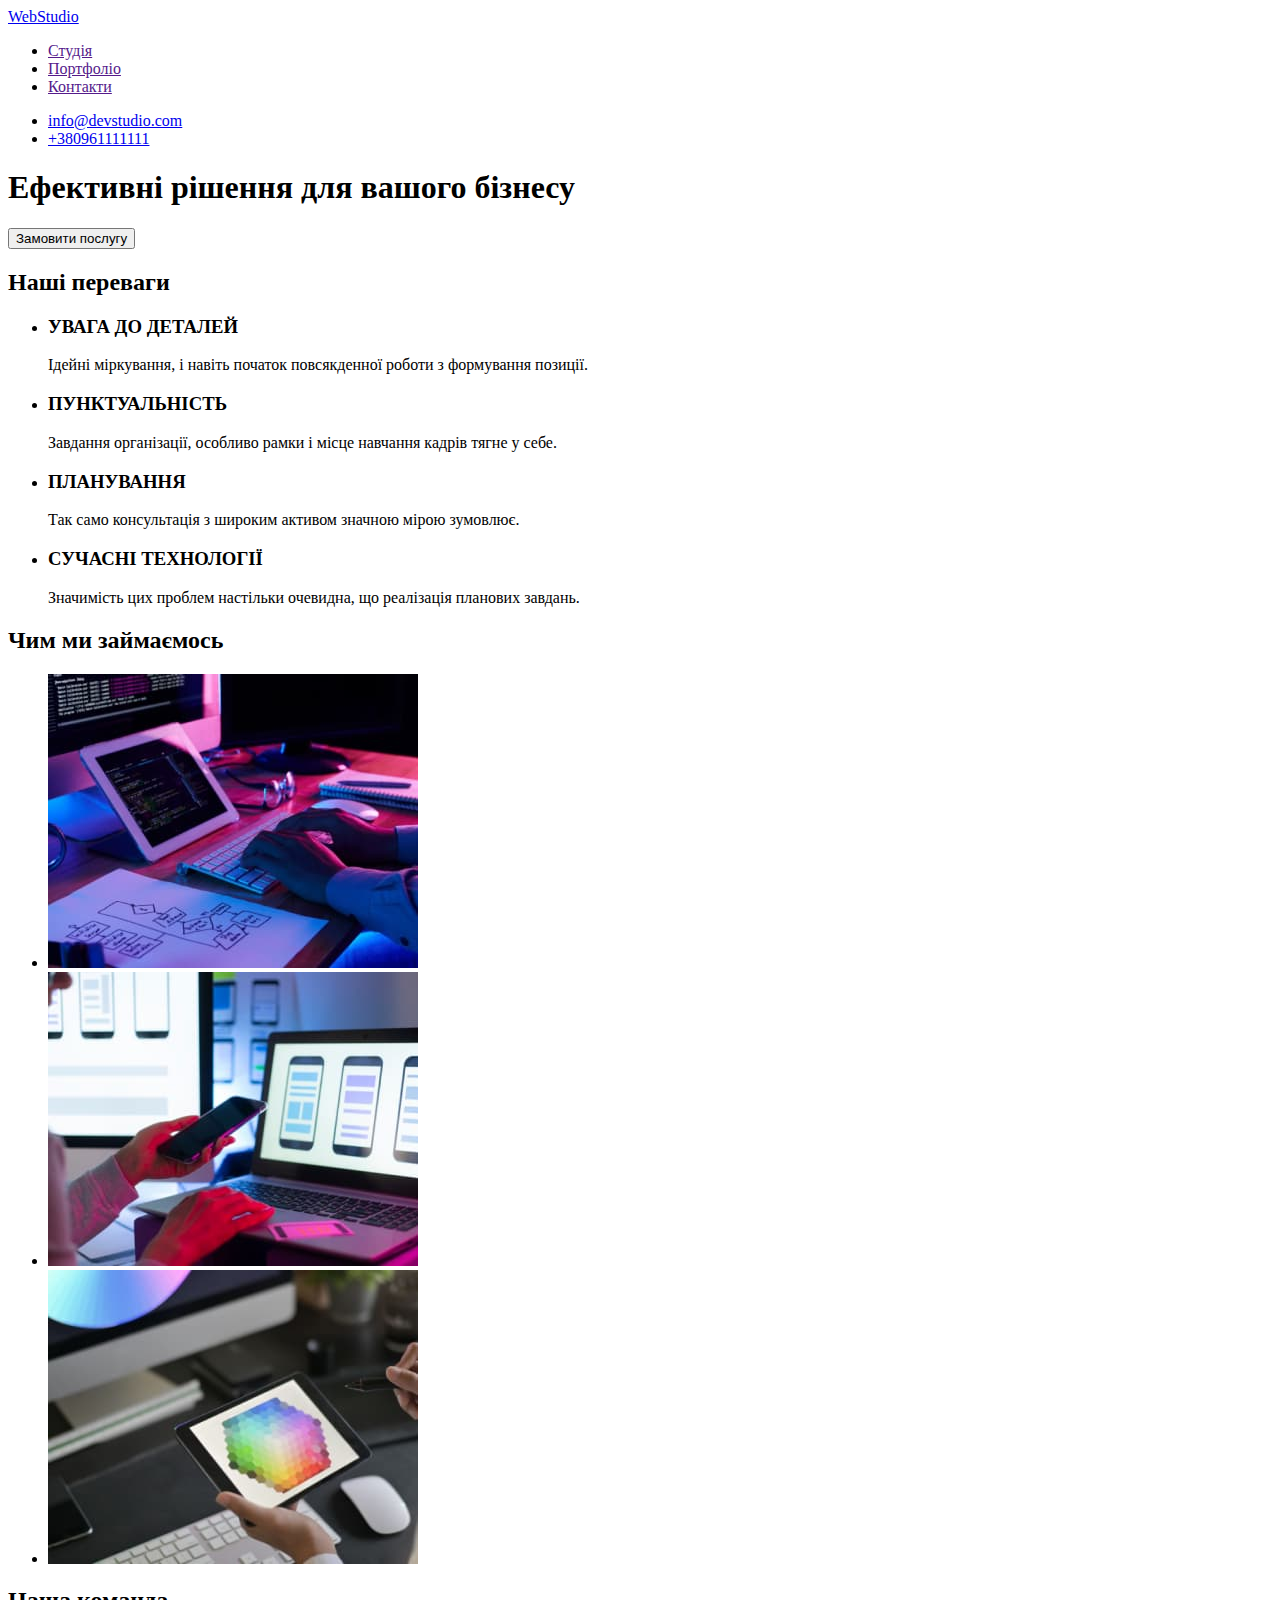
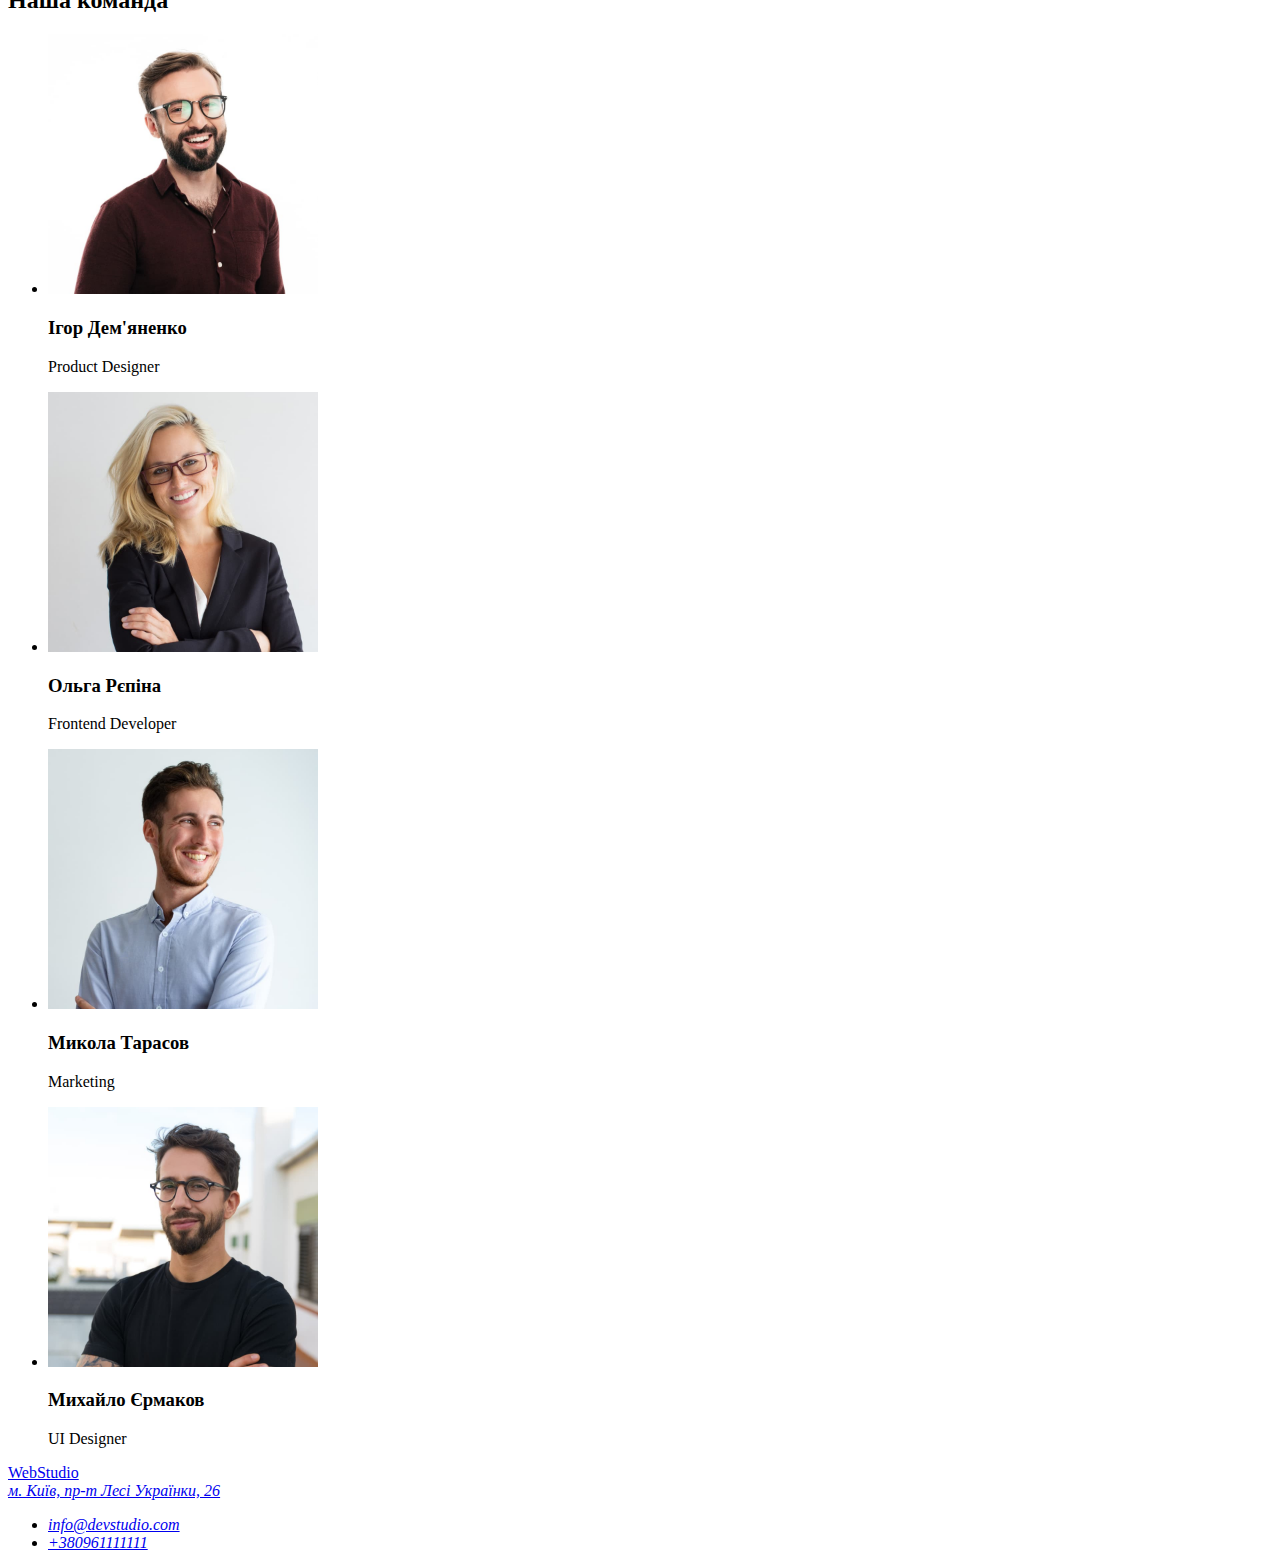
==== index.html @ 8155bcf9 "cloned HW1" ====
<!DOCTYPE html>
<html lang="uk">
  <head>
    <meta charset="UTF-8" />
    <meta http-equiv="X-UA-Compatible" content="IE=edge" />
    <meta name="viewport" content="width=device-width, initial-scale=1.0" />
    <link rel="stylesheet" href="../goit-markup-hw-01/css/styles.css" />
    <title>Document</title>
  </head>
  <body>
    <header>
      <nav>
        <a lang="en" href="./index.html">WebStudio</a>
        <ul>
          <li><a href="">Студія</a></li>
          <li><a href="">Портфоліо</a></li>
          <li><a href="">Контакти</a></li>
        </ul>
      </nav>
      <ul>
        <li><a href="mailto:info@devstudio.com">info@devstudio.com</a></li>
        <li><a href="tel:+380961111111">+380961111111</a></li>
      </ul>
    </header>
    <main>
      <section>
        <h1>Ефективні рішення для вашого бізнесу</h1>
        <button type="button">Замовити послугу</button>
      </section>
      <section>
        <h2>Наші переваги</h2>
        <ul>
          <li>
            <h3>УВАГА ДО ДЕТАЛЕЙ</h3>
            <p>Ідейні міркування, і навіть початок повсякденної роботи з формування позиції.</p>
          </li>
          <li>
            <h3>ПУНКТУАЛЬНІСТЬ</h3>
            <p>Завдання організації, особливо рамки і місце навчання кадрів тягне у себе.</p>
          </li>
          <li>
            <h3>ПЛАНУВАННЯ</h3>
            <p>Так само консультація з широким активом значною мірою зумовлює.</p>
          </li>
          <li>
            <h3>СУЧАСНІ ТЕХНОЛОГІЇ</h3>
            <p>Значимість цих проблем настільки очевидна, що реалізація планових завдань.</p>
          </li>
        </ul>
      </section>
      <section>
        <h2>Чим ми займаємось</h2>
        <ul>
          <li>
            <img src="./images/scheme.jpg" alt="людина набирає текст за компютером" width="370" />
          </li>
          <li>
            <img src="./images/phone.jpg" alt="людина перевіряє налаштування в телефоні" width="370"/>
          </li>
          <li><img src="./images/gamma.jpg" alt="людина вибирає колір з палітри" width="370" /></li>
        </ul>
      </section>
      <section>
        <h2>Наша команда</h2>
        <ul>
          <li>
            <img src="./images/ihor.jpg" alt="фотографія чоловіка" width="270" />
            <h3>Ігор Дем'яненко</h3>
            <p>Product Designer</p>
          </li>
          <li>
            <img src="./images/olga.jpg" alt="фотографія жінки" width="270" />
            <h3>Ольга Рєпіна</h3>
            <p>Frontend Developer</p>
          </li>
          <li>
            <img src="./images/mikola.jpg" alt="фотографія чоловіка" width="270" />
            <h3>Микола Тарасов</h3>
            <p>Marketing</p>
          </li>
          <li>
            <img src="./images/mihailo.jpg" alt="фотографія чоловіка" width="270" />
            <h3>Михайло Єрмаков</h3>
            <p>UI Designer</p>
          </li>
        </ul>
      </section>
    </main>
    <!--footer-->
    <footer>
      <a lang="en" href="../goit-markup-hw-01/index.html">WebStudio</a>
      <address>
        <a
          href="https://www.google.com/maps/place/%D0%B1%D1%83%D0%BB.+%D0%9B%D0%B5%D1%81%D0%B8+%D0%A3%D0%BA%D1%80%D0%B0%D0%B8%D0%BD%D0%BA%D0%B8,+26,+%D0%9A%D0%B8%D0%B5%D0%B2,+02000/@50.4265807,30.5361971,17z/data=!3m1!4b1!4m5!3m4!1s0x40d4cf0e033ecbe9:0x57a4dffefec77da0!8m2!3d50.4265807!4d30.5383858"
          target="_blank"
          rel="noopener noreferrer"
          >м. Київ, пр-т Лесі Українки, 26</a>
      <ul>
        <li><a href="mailto:info@devstudio.com">info@devstudio.com</a></li>
        <li><a href="tel:+380961111111">+380961111111</a></li>
      </ul>
      </address>
    </footer>
  </body>
</html>
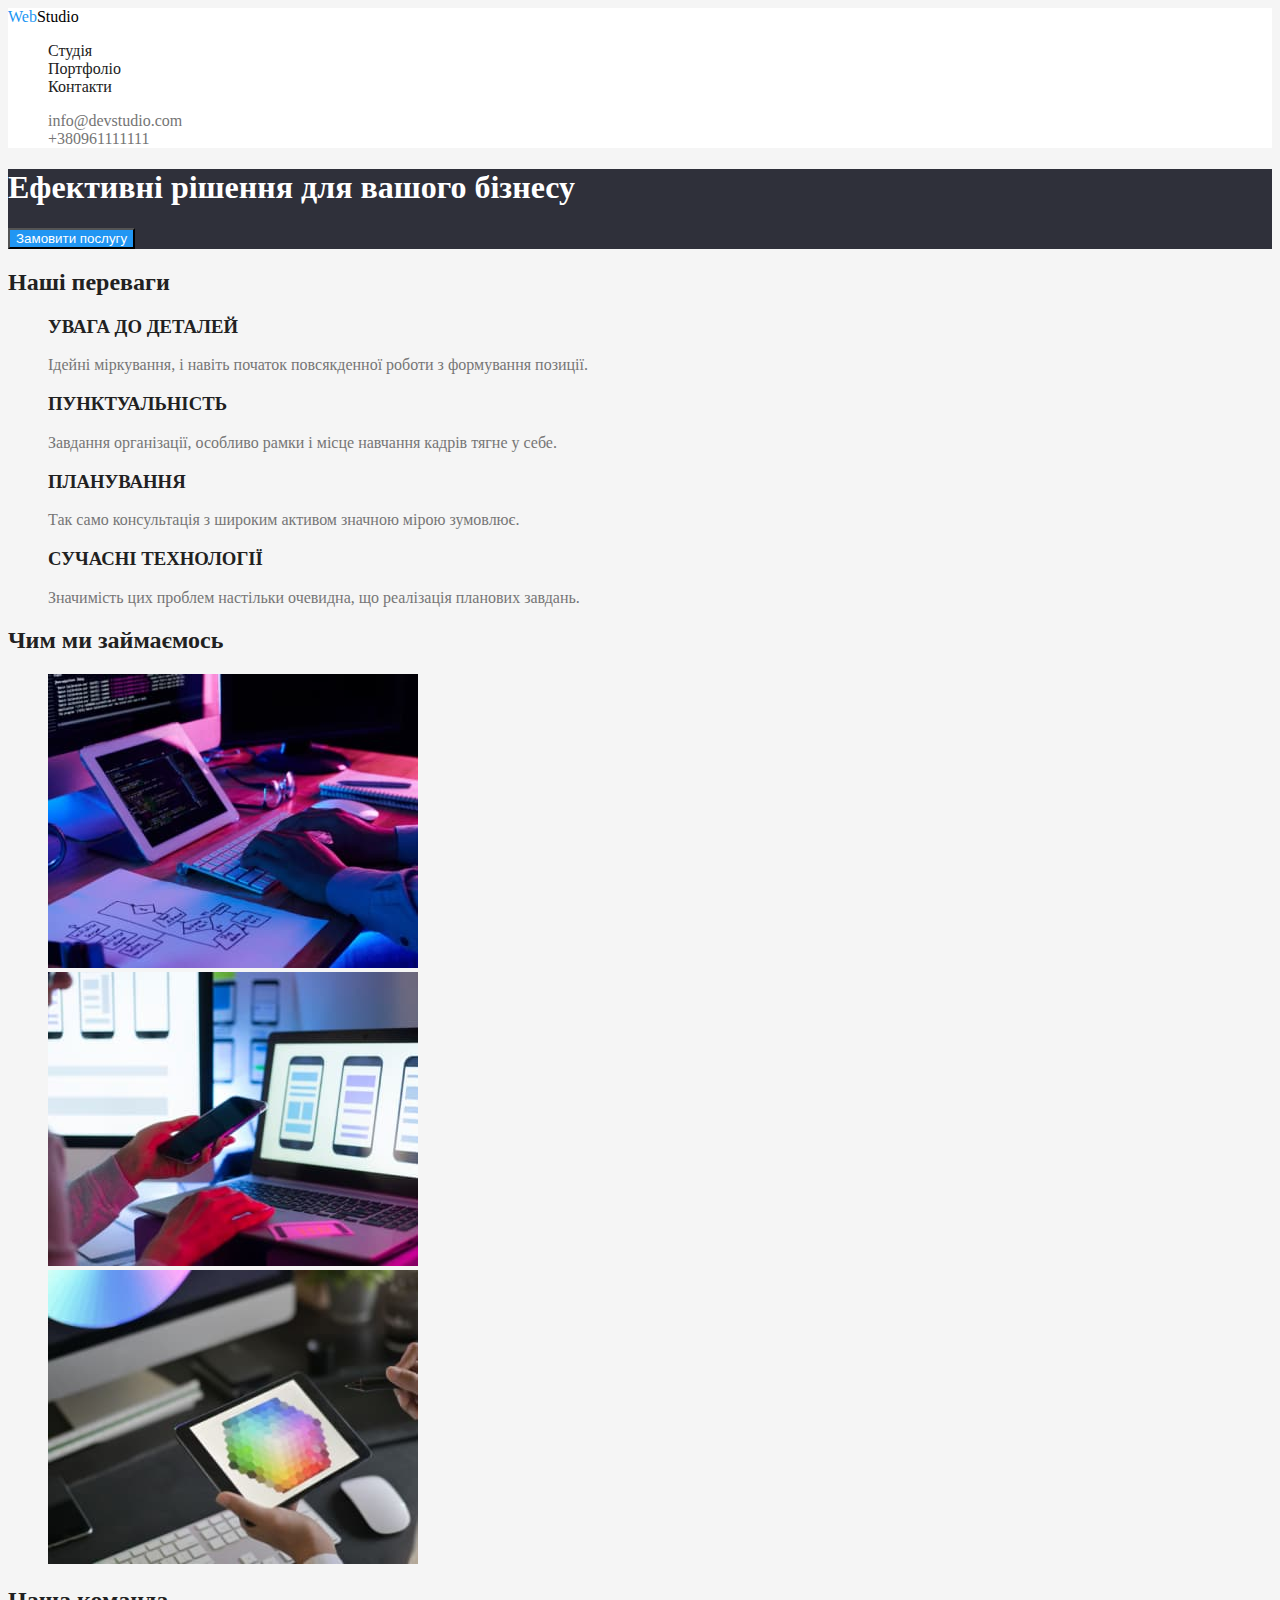
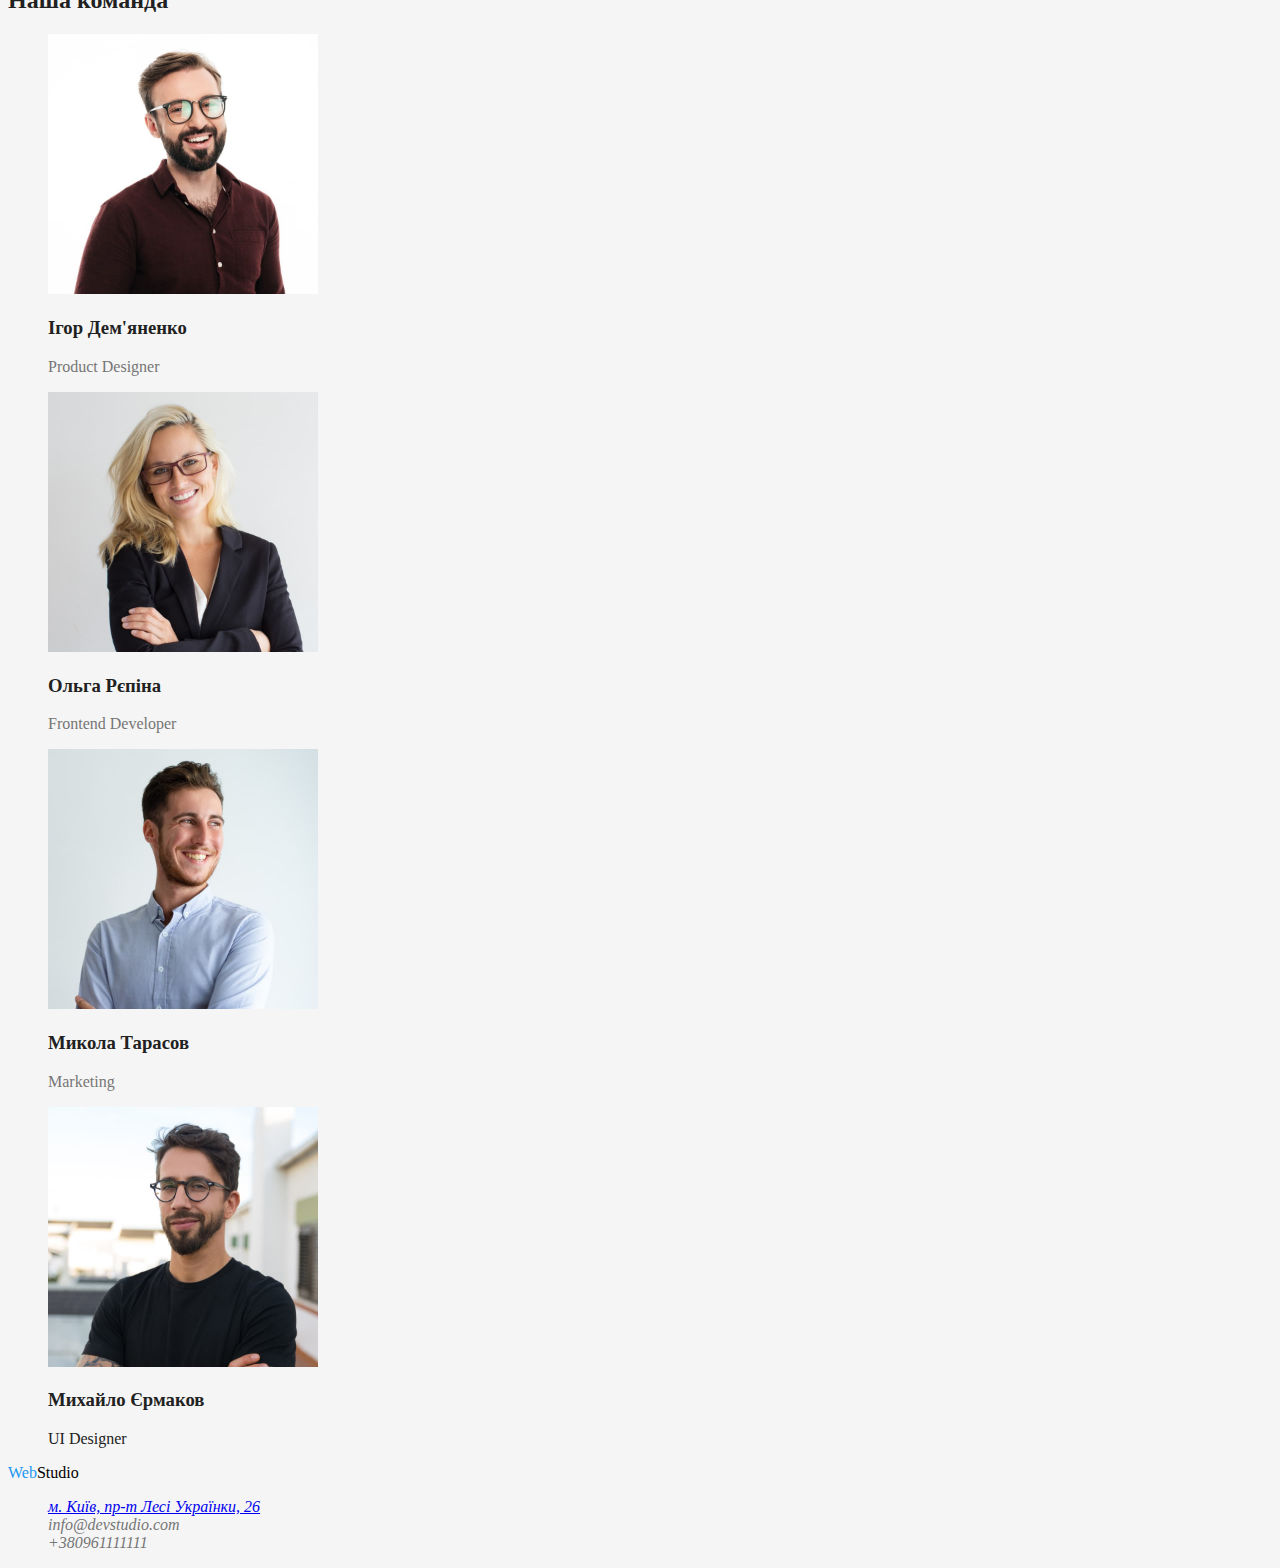
==== commit 87925958: "added text color css" ====
--- a/index.html
+++ b/index.html
@@ -4,53 +4,53 @@
     <meta charset="UTF-8" />
     <meta http-equiv="X-UA-Compatible" content="IE=edge" />
     <meta name="viewport" content="width=device-width, initial-scale=1.0" />
-    <link rel="stylesheet" href="../goit-markup-hw-01/css/styles.css" />
     <title>Document</title>
+    <link rel="stylesheet" href="./css/styles.css" />
   </head>
   <body>
-    <header>
+    <header class="header">
       <nav>
-        <a lang="en" href="./index.html">WebStudio</a>
-        <ul>
-          <li><a href="">Студія</a></li>
-          <li><a href="">Портфоліо</a></li>
-          <li><a href="">Контакти</a></li>
+        <a lang="en" href="./index.html" class="logo">Web<span class="logo-part">Studio</span></a>
+        <ul class="list">
+          <li><a href=""class="link current">Студія</a></li>
+          <li><a href="./portfolio.html"class="link">Портфоліо</a></li>
+          <li><a href=""class="link">Контакти</a></li>
         </ul>
       </nav>
-      <ul>
-        <li><a href="mailto:info@devstudio.com">info@devstudio.com</a></li>
-        <li><a href="tel:+380961111111">+380961111111</a></li>
+      <ul class="list">
+        <li><a href="mailto:info@devstudio.com" class="contacts">info@devstudio.com</a></li>
+        <li><a href="tel:+380961111111" class="contacts">+380961111111</a></li>
       </ul>
     </header>
     <main>
-      <section>
+      <section class="hero">
         <h1>Ефективні рішення для вашого бізнесу</h1>
-        <button type="button">Замовити послугу</button>
+        <button type="button" class="button">Замовити послугу</button>
       </section>
-      <section>
+      <section class="features">
         <h2>Наші переваги</h2>
-        <ul>
+        <ul class="list">
           <li>
-            <h3>УВАГА ДО ДЕТАЛЕЙ</h3>
-            <p>Ідейні міркування, і навіть початок повсякденної роботи з формування позиції.</p>
+            <h3 class="title">УВАГА ДО ДЕТАЛЕЙ</h3>
+            <p class="content">Ідейні міркування, і навіть початок повсякденної роботи з формування позиції.</p>
           </li>
           <li>
-            <h3>ПУНКТУАЛЬНІСТЬ</h3>
-            <p>Завдання організації, особливо рамки і місце навчання кадрів тягне у себе.</p>
+            <h3 class="title">ПУНКТУАЛЬНІСТЬ</h3>
+            <p class="content">Завдання організації, особливо рамки і місце навчання кадрів тягне у себе.</p>
           </li>
           <li>
-            <h3>ПЛАНУВАННЯ</h3>
-            <p>Так само консультація з широким активом значною мірою зумовлює.</p>
+            <h3 class="title">ПЛАНУВАННЯ</h3>
+            <p class="content">Так само консультація з широким активом значною мірою зумовлює.</p>
           </li>
           <li>
-            <h3>СУЧАСНІ ТЕХНОЛОГІЇ</h3>
-            <p>Значимість цих проблем настільки очевидна, що реалізація планових завдань.</p>
+            <h3 class="title">СУЧАСНІ ТЕХНОЛОГІЇ</h3>
+            <p class="content">Значимість цих проблем настільки очевидна, що реалізація планових завдань.</p>
           </li>
         </ul>
       </section>
       <section>
-        <h2>Чим ми займаємось</h2>
-        <ul>
+        <h2 class="work">Чим ми займаємось</h2>
+        <ul class="list">
           <li>
             <img src="./images/scheme.jpg" alt="людина набирає текст за компютером" width="370" />
           </li>
@@ -60,27 +60,27 @@
           <li><img src="./images/gamma.jpg" alt="людина вибирає колір з палітри" width="370" /></li>
         </ul>
       </section>
-      <section>
+      <section class="team">
         <h2>Наша команда</h2>
-        <ul>
+        <ul class="list">
           <li>
             <img src="./images/ihor.jpg" alt="фотографія чоловіка" width="270" />
-            <h3>Ігор Дем'яненко</h3>
-            <p>Product Designer</p>
+            <h3 class="name">Ігор Дем'яненко</h3>
+            <p class="position">Product Designer</p>
           </li>
           <li>
             <img src="./images/olga.jpg" alt="фотографія жінки" width="270" />
-            <h3>Ольга Рєпіна</h3>
-            <p>Frontend Developer</p>
+            <h3 class="name">Ольга Рєпіна</h3>
+            <p class="position">Frontend Developer</p>
           </li>
           <li>
             <img src="./images/mikola.jpg" alt="фотографія чоловіка" width="270" />
-            <h3>Микола Тарасов</h3>
-            <p>Marketing</p>
+            <h3 class="name">Микола Тарасов</h3>
+            <p class="position">Marketing</p>
           </li>
           <li>
             <img src="./images/mihailo.jpg" alt="фотографія чоловіка" width="270" />
-            <h3>Михайло Єрмаков</h3>
+            <h3 class="name">Михайло Єрмаков</h3>
             <p>UI Designer</p>
           </li>
         </ul>
@@ -88,17 +88,14 @@
     </main>
     <!--footer-->
     <footer>
-      <a lang="en" href="../goit-markup-hw-01/index.html">WebStudio</a>
+      <a lang="en" href="./index.html" class="logo">Web<span class="logo-part">Studio</span></a>
       <address>
-        <a
-          href="https://www.google.com/maps/place/%D0%B1%D1%83%D0%BB.+%D0%9B%D0%B5%D1%81%D0%B8+%D0%A3%D0%BA%D1%80%D0%B0%D0%B8%D0%BD%D0%BA%D0%B8,+26,+%D0%9A%D0%B8%D0%B5%D0%B2,+02000/@50.4265807,30.5361971,17z/data=!3m1!4b1!4m5!3m4!1s0x40d4cf0e033ecbe9:0x57a4dffefec77da0!8m2!3d50.4265807!4d30.5383858"
-          target="_blank"
-          rel="noopener noreferrer"
-          >м. Київ, пр-т Лесі Українки, 26</a>
-      <ul>
-        <li><a href="mailto:info@devstudio.com">info@devstudio.com</a></li>
-        <li><a href="tel:+380961111111">+380961111111</a></li>
-      </ul>
+        <ul class="list">
+          <li><a href="https://www.google.com/maps/place/%D0%B1%D1%83%D0%BB.+%D0%9B%D0%B5%D1%81%D0%B8+%D0%A3%D0%BA%D1%80%D0%B0%D0%B8%D0%BD%D0%BA%D0%B8,+26,+%D0%9A%D0%B8%D0%B5%D0%B2,+02000/@50.4265807,30.5361971,17z/data=!3m1!4b1!4m5!3m4!1s0x40d4cf0e033ecbe9:0x57a4dffefec77da0!8m2!3d50.4265807!4d30.5383858"
+            target="_blank" rel="noopener noreferrer">м. Київ, пр-т Лесі Українки, 26</a></li>
+          <li><a href="mailto:info@devstudio.com" class="contacts">info@devstudio.com</a></li>
+          <li><a href="tel:+380961111111" class="contacts">+380961111111</a></li>
+        </ul>
       </address>
     </footer>
   </body>
--- a/css/styles.css
+++ b/css/styles.css
@@ -0,0 +1,57 @@
+body {
+  color: #212121;
+  background-color: #f5f5f5;
+}
+/* header */
+.header {
+    background-color: #FFFFFF;
+}
+.list {
+  list-style: none;
+}
+.logo, .header.link.current{
+  color: #2196f3;
+text-decoration: none;
+}
+.logo-part {
+  color: #000000;
+}
+.link{
+    color:#212121 ;
+    text-decoration: none;
+}
+.link:hover, .link:focus{
+    color: #2196F3;
+}
+.contacts {
+    color: #757575;
+    text-decoration: none;
+}
+.contacts:hover,
+.contacts:focus {
+    color: #2196F3;    
+}
+/* main-hero */
+.hero {
+    color: #FFFFFF;
+    background-color: #2F303A;
+}
+.button {
+    color: #FFFFFF;
+    background-color:#2196F3;
+}
+.button:hover,
+.button:focus {
+    color: #188CE8,;
+}
+/* features */
+.content {
+    color: #757575;
+}
+/* work */
+
+
+/* team */
+.position {
+color:#757575;
+}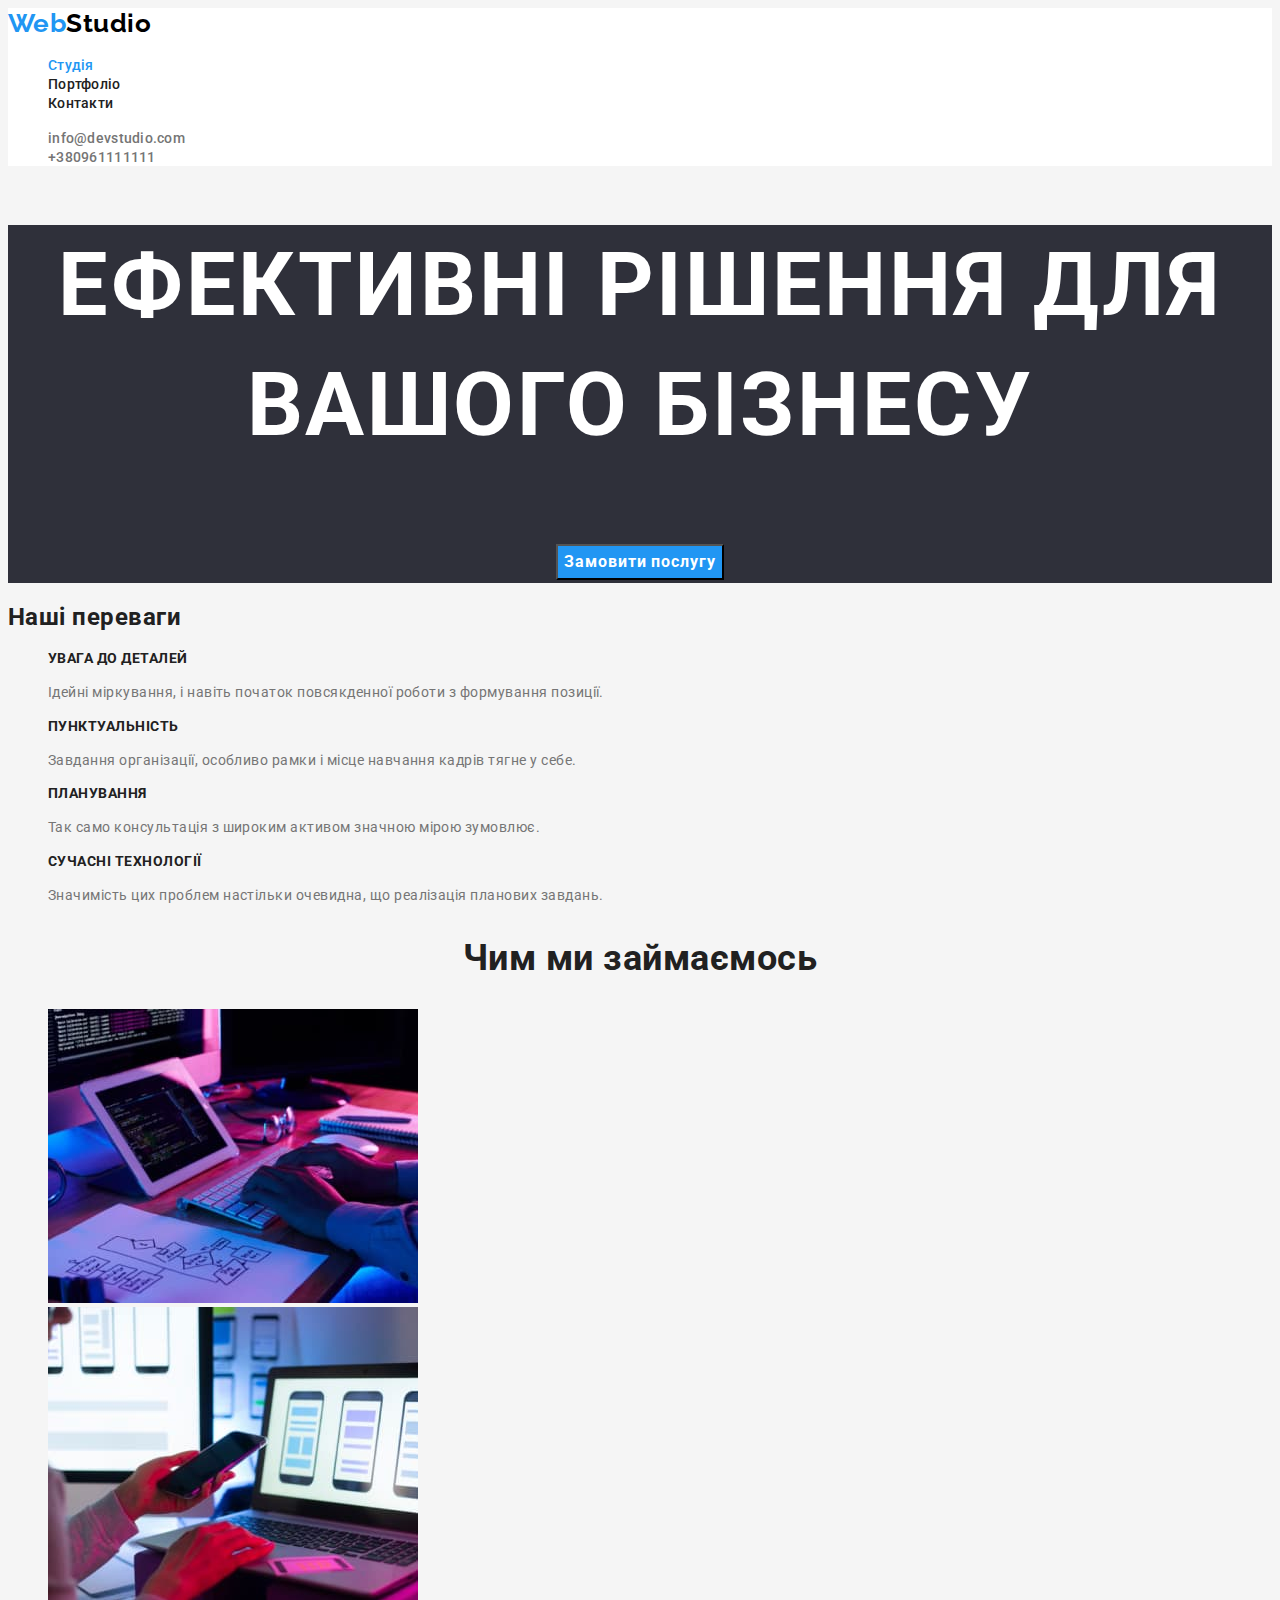
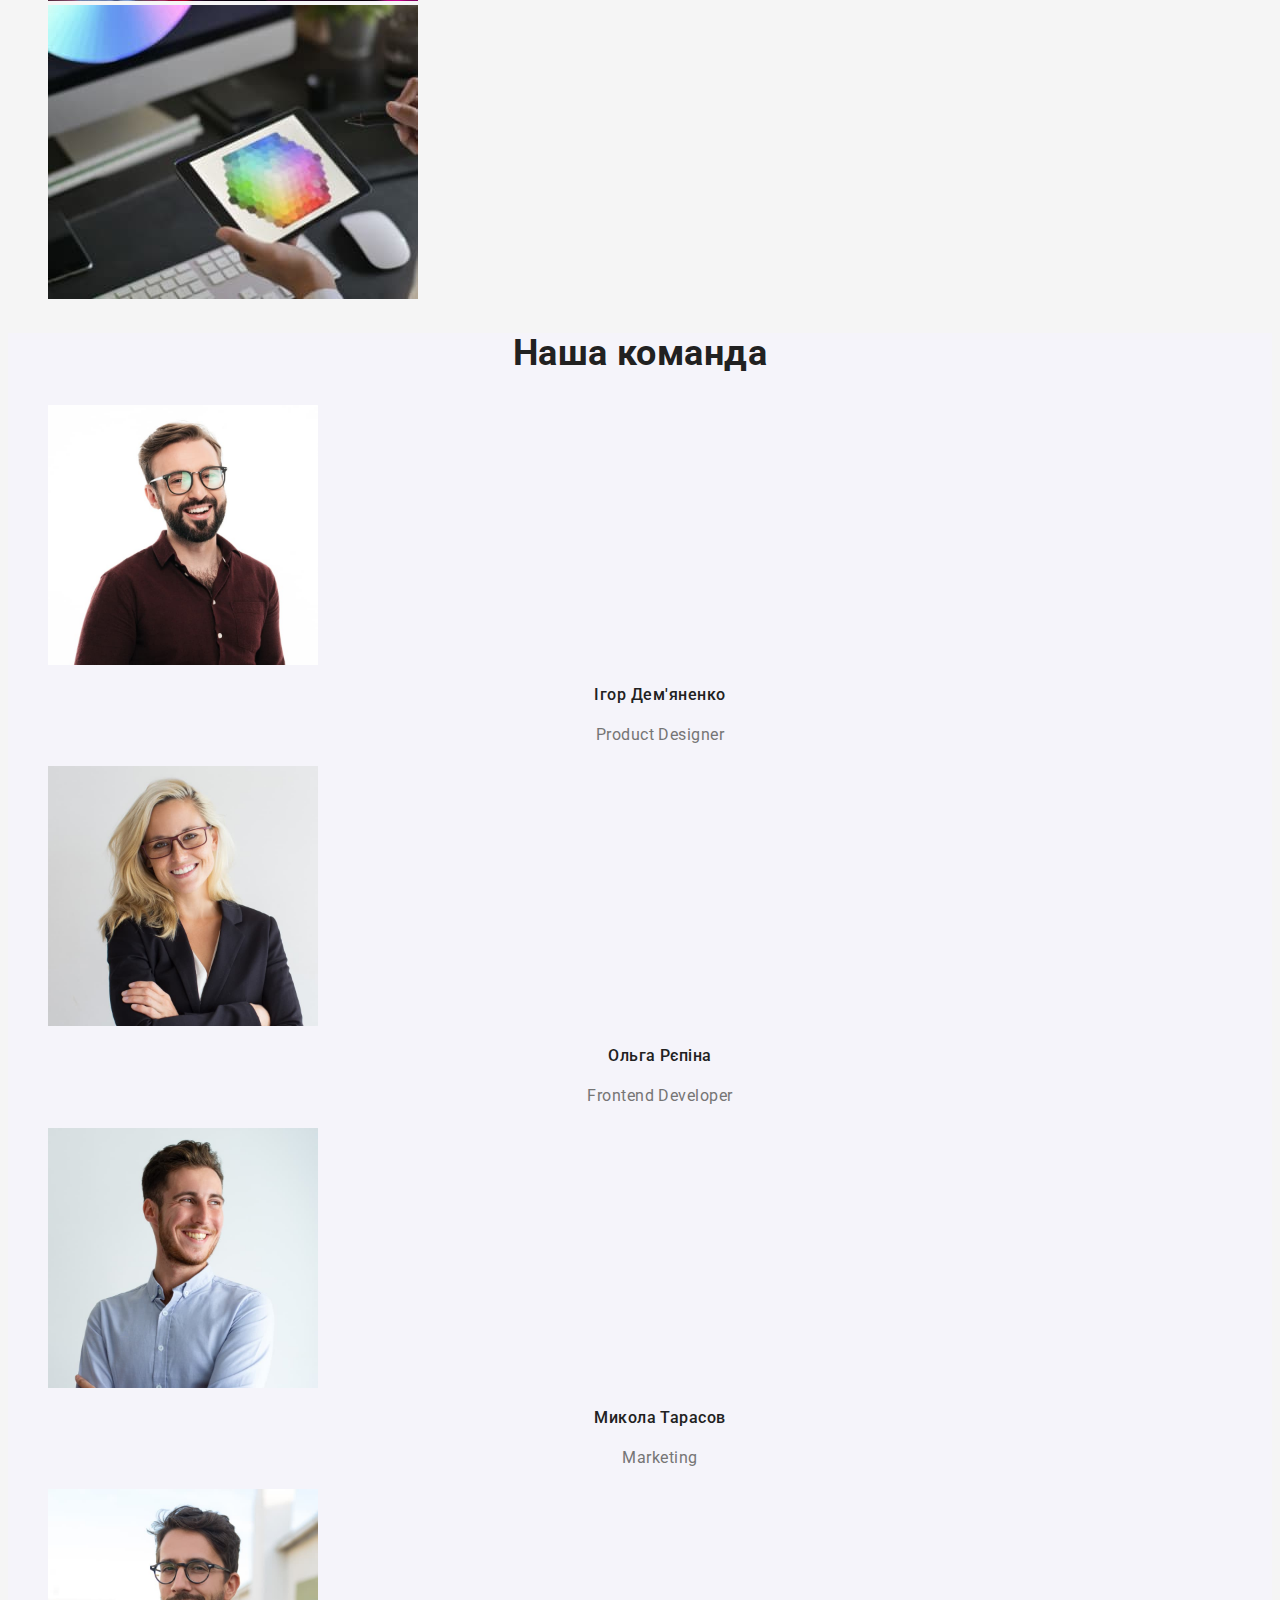
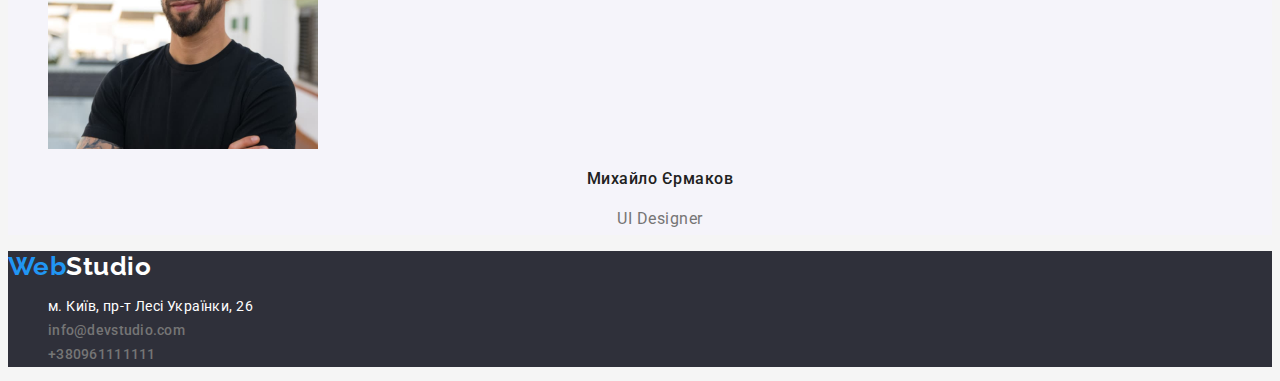
==== commit a270a602: "Added portfolio,text size and color" ====
--- a/index.html
+++ b/index.html
@@ -5,16 +5,18 @@
     <meta http-equiv="X-UA-Compatible" content="IE=edge" />
     <meta name="viewport" content="width=device-width, initial-scale=1.0" />
     <title>Document</title>
+    <link href="https://fonts.googleapis.com/css2?family=Raleway:wght@700&family=Roboto:wght@400;500;700;900&display=swap"
+      rel="stylesheet">
     <link rel="stylesheet" href="./css/styles.css" />
   </head>
   <body>
     <header class="header">
       <nav>
-        <a lang="en" href="./index.html" class="logo">Web<span class="logo-part">Studio</span></a>
+        <a lang="en" href="./index.html" class="logo">Web<span class="logo-black">Studio</span></a>
         <ul class="list">
-          <li><a href=""class="link current">Студія</a></li>
-          <li><a href="./portfolio.html"class="link">Портфоліо</a></li>
-          <li><a href=""class="link">Контакти</a></li>
+          <li><a href="" class="link current">Студія</a></li>
+          <li><a href="./portfolio.html" class="link">Портфоліо</a></li>
+          <li><a href="" class="link">Контакти</a></li>
         </ul>
       </nav>
       <ul class="list">
@@ -24,7 +26,7 @@
     </header>
     <main>
       <section class="hero">
-        <h1>Ефективні рішення для вашого бізнесу</h1>
+        <h1 class="hero-title">Ефективні рішення для вашого бізнесу</h1>
         <button type="button" class="button">Замовити послугу</button>
       </section>
       <section class="features">
@@ -32,11 +34,15 @@
         <ul class="list">
           <li>
             <h3 class="title">УВАГА ДО ДЕТАЛЕЙ</h3>
-            <p class="content">Ідейні міркування, і навіть початок повсякденної роботи з формування позиції.</p>
+            <p class="content">
+              Ідейні міркування, і навіть початок повсякденної роботи з формування позиції.
+            </p>
           </li>
           <li>
             <h3 class="title">ПУНКТУАЛЬНІСТЬ</h3>
-            <p class="content">Завдання організації, особливо рамки і місце навчання кадрів тягне у себе.</p>
+            <p class="content">
+              Завдання організації, особливо рамки і місце навчання кадрів тягне у себе.
+            </p>
           </li>
           <li>
             <h3 class="title">ПЛАНУВАННЯ</h3>
@@ -44,7 +50,9 @@
           </li>
           <li>
             <h3 class="title">СУЧАСНІ ТЕХНОЛОГІЇ</h3>
-            <p class="content">Значимість цих проблем настільки очевидна, що реалізація планових завдань.</p>
+            <p class="content">
+              Значимість цих проблем настільки очевидна, що реалізація планових завдань.
+            </p>
           </li>
         </ul>
       </section>
@@ -52,47 +60,56 @@
         <h2 class="work">Чим ми займаємось</h2>
         <ul class="list">
           <li>
-            <img src="./images/scheme.jpg" alt="людина набирає текст за компютером" width="370" />
+            <img src="./images/scheme.jpg" alt="людина набирає текст за компютером" width="370"/>
           </li>
           <li>
-            <img src="./images/phone.jpg" alt="людина перевіряє налаштування в телефоні" width="370"/>
+            <img
+              src="./images/phone.jpg"
+              alt="людина перевіряє налаштування в телефоні"
+              width="370"/>
           </li>
-          <li><img src="./images/gamma.jpg" alt="людина вибирає колір з палітри" width="370" /></li>
+          <li><img src="./images/gamma.jpg" alt="людина вибирає колір з палітри" width="370"/>
+          </li>
         </ul>
       </section>
       <section class="team">
-        <h2>Наша команда</h2>
+        <h2 class="team-our">Наша команда</h2>
         <ul class="list">
           <li>
-            <img src="./images/ihor.jpg" alt="фотографія чоловіка" width="270" />
+            <img src="./images/ihor.jpg" alt="фотографія чоловіка" width="270"/>
             <h3 class="name">Ігор Дем'яненко</h3>
             <p class="position">Product Designer</p>
           </li>
           <li>
-            <img src="./images/olga.jpg" alt="фотографія жінки" width="270" />
+            <img src="./images/olga.jpg" alt="фотографія жінки" width="270"/>
             <h3 class="name">Ольга Рєпіна</h3>
             <p class="position">Frontend Developer</p>
           </li>
           <li>
-            <img src="./images/mikola.jpg" alt="фотографія чоловіка" width="270" />
+            <img src="./images/mikola.jpg" alt="фотографія чоловіка" width="270"/>
             <h3 class="name">Микола Тарасов</h3>
             <p class="position">Marketing</p>
           </li>
           <li>
-            <img src="./images/mihailo.jpg" alt="фотографія чоловіка" width="270" />
+            <img src="./images/mihailo.jpg" alt="фотографія чоловіка" width="270"/>
             <h3 class="name">Михайло Єрмаков</h3>
-            <p>UI Designer</p>
+            <p class="position">UI Designer</p>
           </li>
         </ul>
       </section>
     </main>
     <!--footer-->
-    <footer>
-      <a lang="en" href="./index.html" class="logo">Web<span class="logo-part">Studio</span></a>
+    <footer class="footer">
+      <a lang="en" href="./index.html" class="logo">Web<span class="logo-white">Studio</span></a>
       <address>
-        <ul class="list">
-          <li><a href="https://www.google.com/maps/place/%D0%B1%D1%83%D0%BB.+%D0%9B%D0%B5%D1%81%D0%B8+%D0%A3%D0%BA%D1%80%D0%B0%D0%B8%D0%BD%D0%BA%D0%B8,+26,+%D0%9A%D0%B8%D0%B5%D0%B2,+02000/@50.4265807,30.5361971,17z/data=!3m1!4b1!4m5!3m4!1s0x40d4cf0e033ecbe9:0x57a4dffefec77da0!8m2!3d50.4265807!4d30.5383858"
-            target="_blank" rel="noopener noreferrer">м. Київ, пр-т Лесі Українки, 26</a></li>
+        <ul class="footer-list list">
+          <li>
+            <a class="adress"
+              href="https://www.google.com/maps/place/%D0%B1%D1%83%D0%BB.+%D0%9B%D0%B5%D1%81%D0%B8+%D0%A3%D0%BA%D1%80%D0%B0%D0%B8%D0%BD%D0%BA%D0%B8,+26,+%D0%9A%D0%B8%D0%B5%D0%B2,+02000/@50.4265807,30.5361971,17z/data=!3m1!4b1!4m5!3m4!1s0x40d4cf0e033ecbe9:0x57a4dffefec77da0!8m2!3d50.4265807!4d30.5383858"
+              target="_blank"
+              rel="noopener noreferrer"
+              >м. Київ, пр-т Лесі Українки, 26</a>
+          </li>
           <li><a href="mailto:info@devstudio.com" class="contacts">info@devstudio.com</a></li>
           <li><a href="tel:+380961111111" class="contacts">+380961111111</a></li>
         </ul>
--- a/css/styles.css
+++ b/css/styles.css
@@ -1,57 +1,172 @@
+:root {
+  --primary-text-color: #212121;
+  --title-text-color: #757575;
+  --accent-color: #2196f3;
+  --secondary-text-color: #ffffff;
+  --secondary-bkg-color: #f5f4fa;
+  --secondary-logo-color: #000000;
+}
 body {
-  color: #212121;
+  color: var(--primary-text-color);
   background-color: #f5f5f5;
+  font-family: Roboto, sans-serif;
+  letter-spacing: 0.03em;
 }
 /* header */
 .header {
-    background-color: #FFFFFF;
+  background-color: var(--secondary-text-color);
 }
 .list {
   list-style: none;
 }
-.logo, .header.link.current{
-  color: #2196f3;
-text-decoration: none;
+.logo {
+  color: var(--accent-color);
+  text-decoration: none;
+  font-family: Raleway, sans-serif;
+  font-weight: 700;
+  font-size: 26px;
+  line-height: 1.19;
 }
-.logo-part {
-  color: #000000;
+.link.current {
+  color: var(--accent-color);
+  text-decoration: none;
 }
-.link{
-    color:#212121 ;
-    text-decoration: none;
+.logo-black {
+  color: var(--secondary-logo-color);
 }
-.link:hover, .link:focus{
-    color: #2196F3;
+.link {
+  color: var(--primary-text-color);
+  text-decoration: none;
+  letter-spacing: 0.02em;
+  font-weight: 500;
+  font-size: 14px;
+  line-height: 1.14;
+}
+.link:hover,
+.link:focus {
+  color: var(--accent-color);
 }
 .contacts {
-    color: #757575;
-    text-decoration: none;
+  color: var(--title-text-color);
+  text-decoration: none;
+  letter-spacing: 0.02em;
+  font-weight: 500;
+  font-size: 14px;
+  line-height: 1.14;
 }
 .contacts:hover,
 .contacts:focus {
-    color: #2196F3;    
+  color: var(--accent-color);
 }
 /* main-hero */
 .hero {
-    color: #FFFFFF;
-    background-color: #2F303A;
+  color: var(--secondary-text-color);
+  background-color: #2f303a;
+  font-weight: 900;
+  font-size: 44px;
+  line-height: 1.36;
+  text-align: center;
+  letter-spacing: 0.06em;
+  text-transform: uppercase;
 }
 .button {
-    color: #FFFFFF;
-    background-color:#2196F3;
+  color: var(--secondary-text-color);
+  background-color: var(--accent-color);
+  font-weight: 700;
+  font-size: 16px;
+  line-height: 1.88;
+  cursor: pointer;
+  align-items: center;
+  text-align: center;
+  letter-spacing: 0.06em;
+  font-family: inherit;
 }
 .button:hover,
 .button:focus {
-    color: #188CE8,;
+  color: var(--secondary-text-color);
 }
 /* features */
+.title {
+  font-size: 14px;
+  line-height: 1.14;
+  text-transform: uppercase;
+}
 .content {
-    color: #757575;
+  color: var(--title-text-color);
+  font-size: 14px;
+  line-height: 1.7;
 }
 /* work */
-
-
+.work,
+.team-our {
+  font-size: 36px;
+  line-height: 1.16;
+  text-align: center;
+}
 /* team */
+.team {
+  background-color: var(--secondary-bkg-color);
+}
+.name {
+  font-weight: 500;
+  font-size: 16px;
+  line-height: 1.19;
+  text-align: center;
+}
 .position {
-color:#757575;
-}+  color: var(--title-text-color);
+  font-size: 16px;
+  line-height: 1.9;
+  text-align: center;
+}
+/* footer */
+.footer-list {
+  font-weight: 400;
+  font-size: 14px;
+  line-height: 1.7;
+  letter-spacing: 0.03em;
+  color: rgba(255, 255, 255, 0.6);
+  font-style: normal;
+}
+.footer {
+  background-color: #2f303a;
+}
+.adress {
+  color: var(--secondary-text-color);
+  text-decoration: none;
+}
+.logo-white {
+  color: var(--secondary-text-color);
+}
+/* portfolio */
+.portfolio-list {
+  color: var(--primary-text-color);
+  background-color: var(--secondary-bkg-color);
+  font-family: inherit;
+  font-weight: 500;
+  font-size: 16px;
+  line-height: 1.62;
+  text-align: center;
+  letter-spacing: 0.03em;
+  cursor: pointer;
+}
+.portfolio-list:hover,
+.portfolio-list:focus {
+  color: var(--secondary-text-color);
+  background-color: var(--accent-color);
+}
+.portfolio-title {
+  font-size: 18px;
+  line-height: 2;
+  letter-spacing: 0.06em;
+  color: var(--primary-text-color);
+}
+.portfolio-text {
+  font-size: 16px;
+  line-height: 1.9;
+  letter-spacing: 0.03em;
+  color: var(--title-text-color);
+}
+.reference {
+  text-decoration: none;
+}
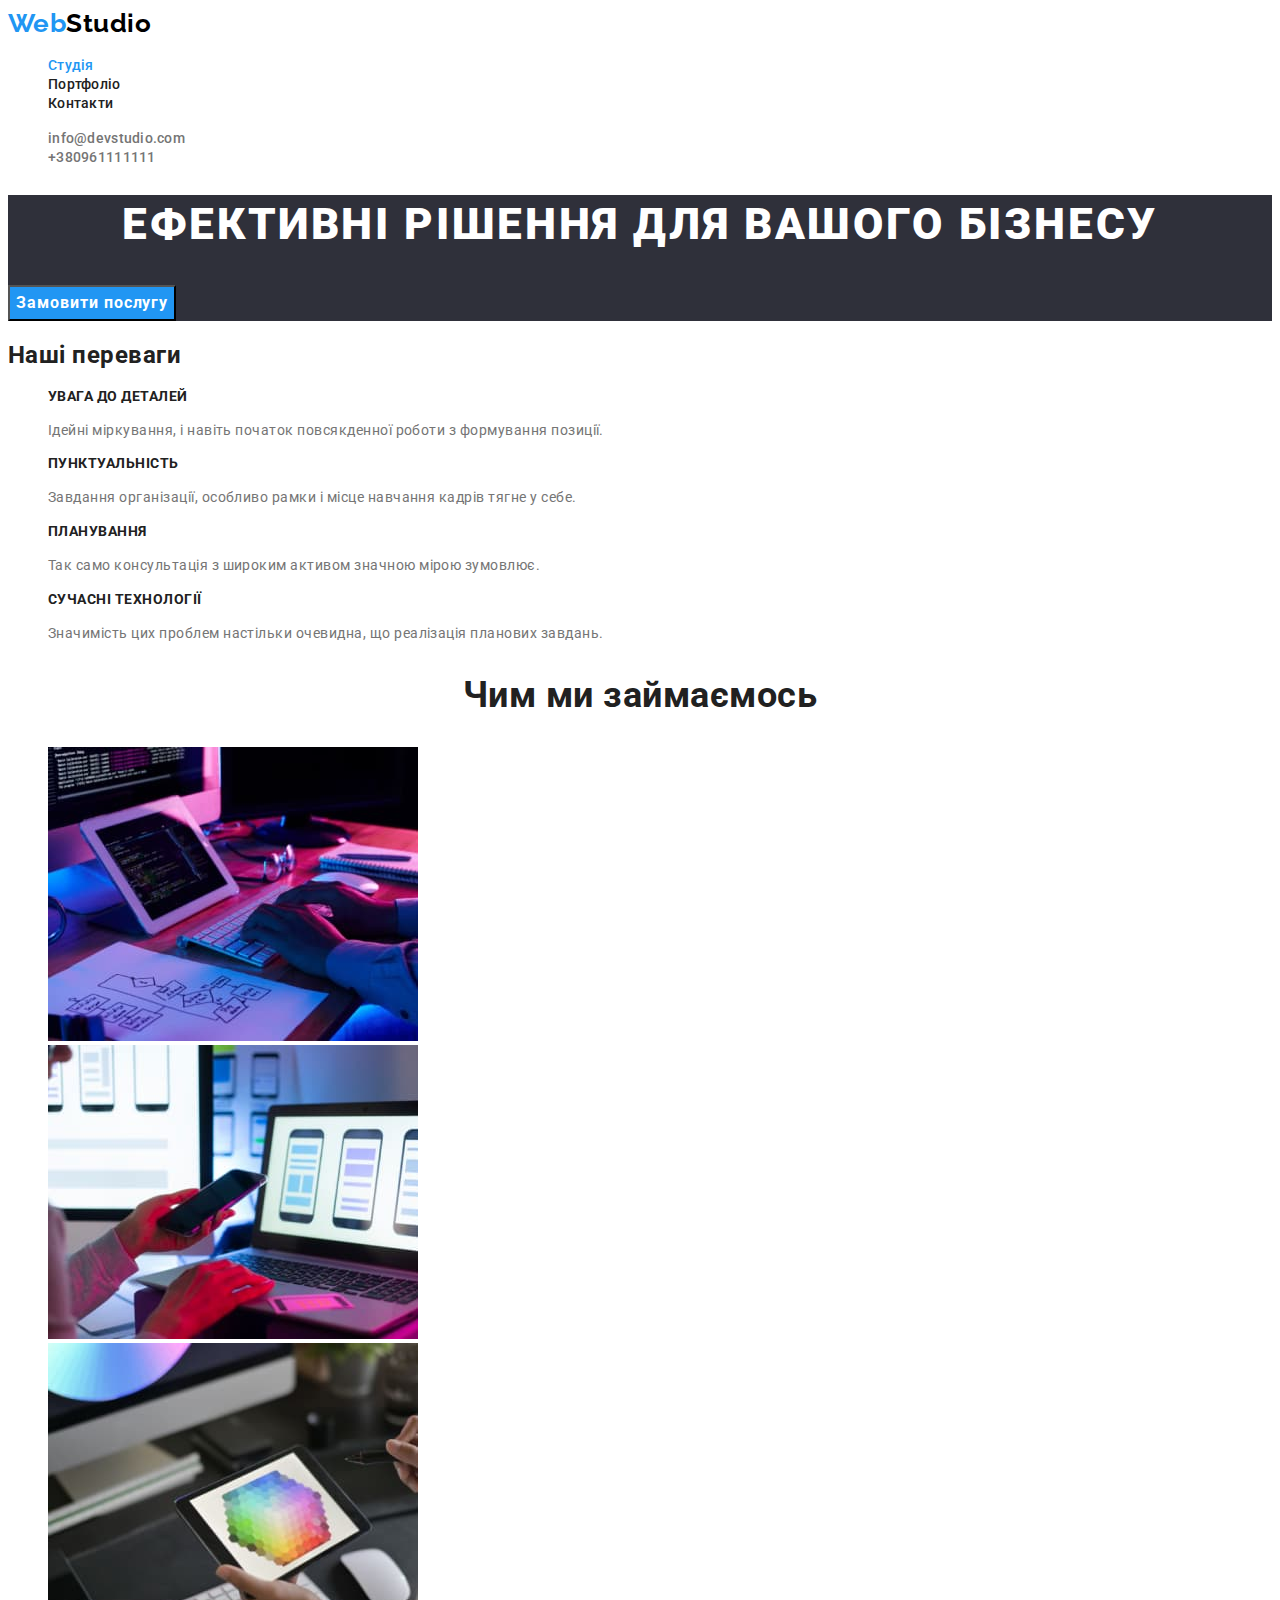
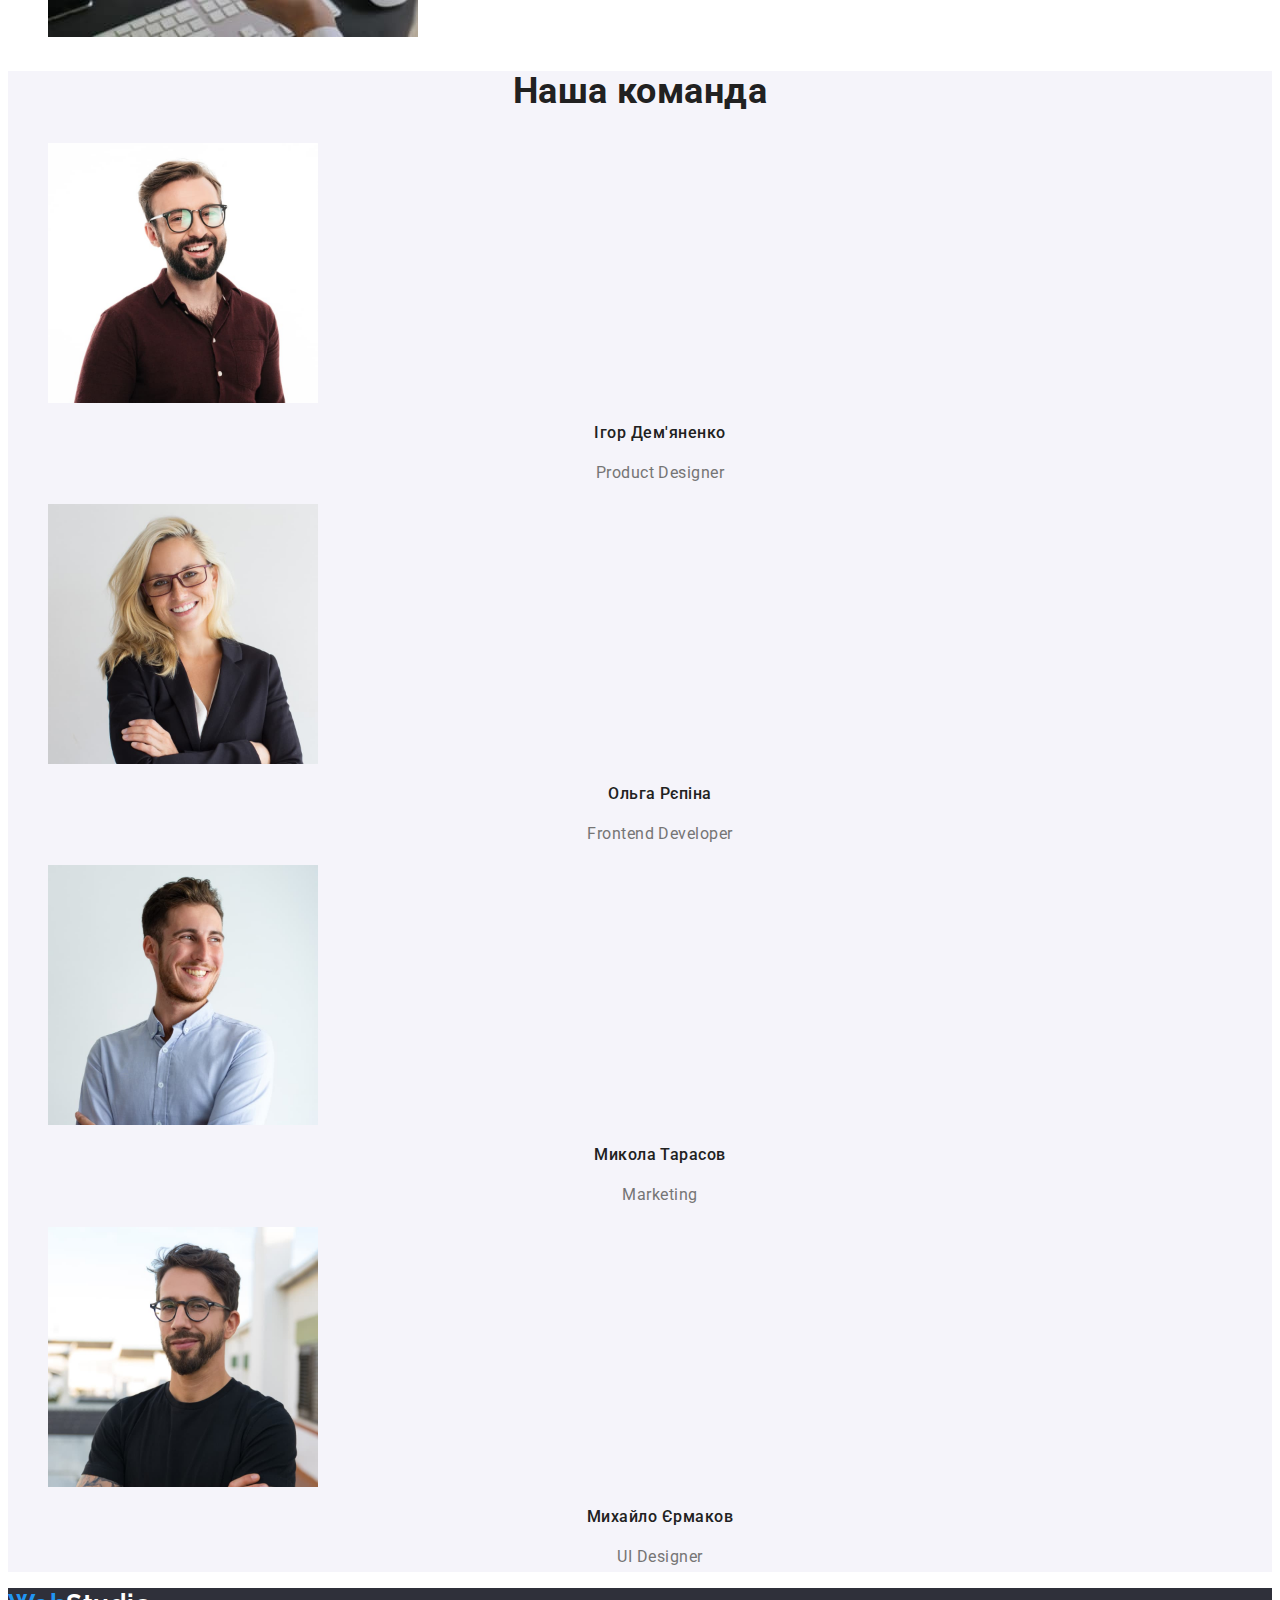
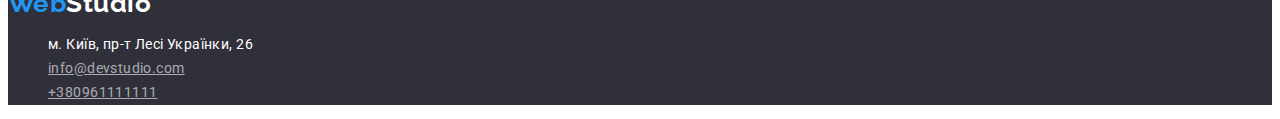
==== commit 08bb4050: "corrected HW2#2" ====
--- a/index.html
+++ b/index.html
@@ -26,7 +26,7 @@
     </header>
     <main>
       <section class="hero">
-        <h1 class="hero-title">Ефективні рішення для вашого бізнесу</h1>
+        <h1 class=" hero-title">Ефективні рішення для вашого бізнесу</h1>
         <button type="button" class="button">Замовити послугу</button>
       </section>
       <section class="features">
@@ -60,7 +60,7 @@
         <h2 class="work">Чим ми займаємось</h2>
         <ul class="list">
           <li>
-            <img src="./images/scheme.jpg" alt="людина набирає текст за компютером" width="370"/>
+            <img src="./images/scheme.jpg" alt="людина набирає текст за компютером" width="370">
           </li>
           <li>
             <img
@@ -68,7 +68,7 @@
               alt="людина перевіряє налаштування в телефоні"
               width="370"/>
           </li>
-          <li><img src="./images/gamma.jpg" alt="людина вибирає колір з палітри" width="370"/>
+          <li><img src="./images/gamma.jpg" alt="людина вибирає колір з палітри" width="370">
           </li>
         </ul>
       </section>
@@ -76,29 +76,28 @@
         <h2 class="team-our">Наша команда</h2>
         <ul class="list">
           <li>
-            <img src="./images/ihor.jpg" alt="фотографія чоловіка" width="270"/>
+            <img src="./images/ihor.jpg" alt="фотографія чоловіка" width="270">
             <h3 class="name">Ігор Дем'яненко</h3>
             <p class="position">Product Designer</p>
           </li>
           <li>
-            <img src="./images/olga.jpg" alt="фотографія жінки" width="270"/>
+            <img src="./images/olga.jpg" alt="фотографія жінки" width="270">
             <h3 class="name">Ольга Рєпіна</h3>
             <p class="position">Frontend Developer</p>
           </li>
           <li>
-            <img src="./images/mikola.jpg" alt="фотографія чоловіка" width="270"/>
+            <img src="./images/mikola.jpg" alt="фотографія чоловіка" width="270">
             <h3 class="name">Микола Тарасов</h3>
             <p class="position">Marketing</p>
           </li>
           <li>
-            <img src="./images/mihailo.jpg" alt="фотографія чоловіка" width="270"/>
+            <img src="./images/mihailo.jpg" alt="фотографія чоловіка" width="270">
             <h3 class="name">Михайло Єрмаков</h3>
             <p class="position">UI Designer</p>
           </li>
         </ul>
       </section>
     </main>
-    <!--footer-->
     <footer class="footer">
       <a lang="en" href="./index.html" class="logo">Web<span class="logo-white">Studio</span></a>
       <address>
@@ -110,8 +109,8 @@
               rel="noopener noreferrer"
               >м. Київ, пр-т Лесі Українки, 26</a>
           </li>
-          <li><a href="mailto:info@devstudio.com" class="contacts">info@devstudio.com</a></li>
-          <li><a href="tel:+380961111111" class="contacts">+380961111111</a></li>
+          <li><a href="mailto:info@devstudio.com" class="contacts-footer">info@devstudio.com</a></li>
+          <li><a href="tel:+380961111111" class="contacts-footer">+380961111111</a></li>
         </ul>
       </address>
     </footer>
--- a/css/styles.css
+++ b/css/styles.css
@@ -5,10 +5,10 @@
   --secondary-text-color: #ffffff;
   --secondary-bkg-color: #f5f4fa;
   --secondary-logo-color: #000000;
+  --primary-telmail-color:rgba(255, 255, 255, 0.6);
 }
 body {
   color: var(--primary-text-color);
-  background-color: #f5f5f5;
   font-family: Roboto, sans-serif;
   letter-spacing: 0.03em;
 }
@@ -60,8 +60,11 @@
 }
 /* main-hero */
 .hero {
+background-color: #2f303a;
+}
+
+.hero-title {
   color: var(--secondary-text-color);
-  background-color: #2f303a;
   font-weight: 900;
   font-size: 44px;
   line-height: 1.36;
@@ -125,11 +128,13 @@
   font-size: 14px;
   line-height: 1.7;
   letter-spacing: 0.03em;
-  color: rgba(255, 255, 255, 0.6);
   font-style: normal;
 }
 .footer {
   background-color: #2f303a;
+}
+.contacts-footer {
+color: var(--primary-telmail-color);
 }
 .adress {
   color: var(--secondary-text-color);
